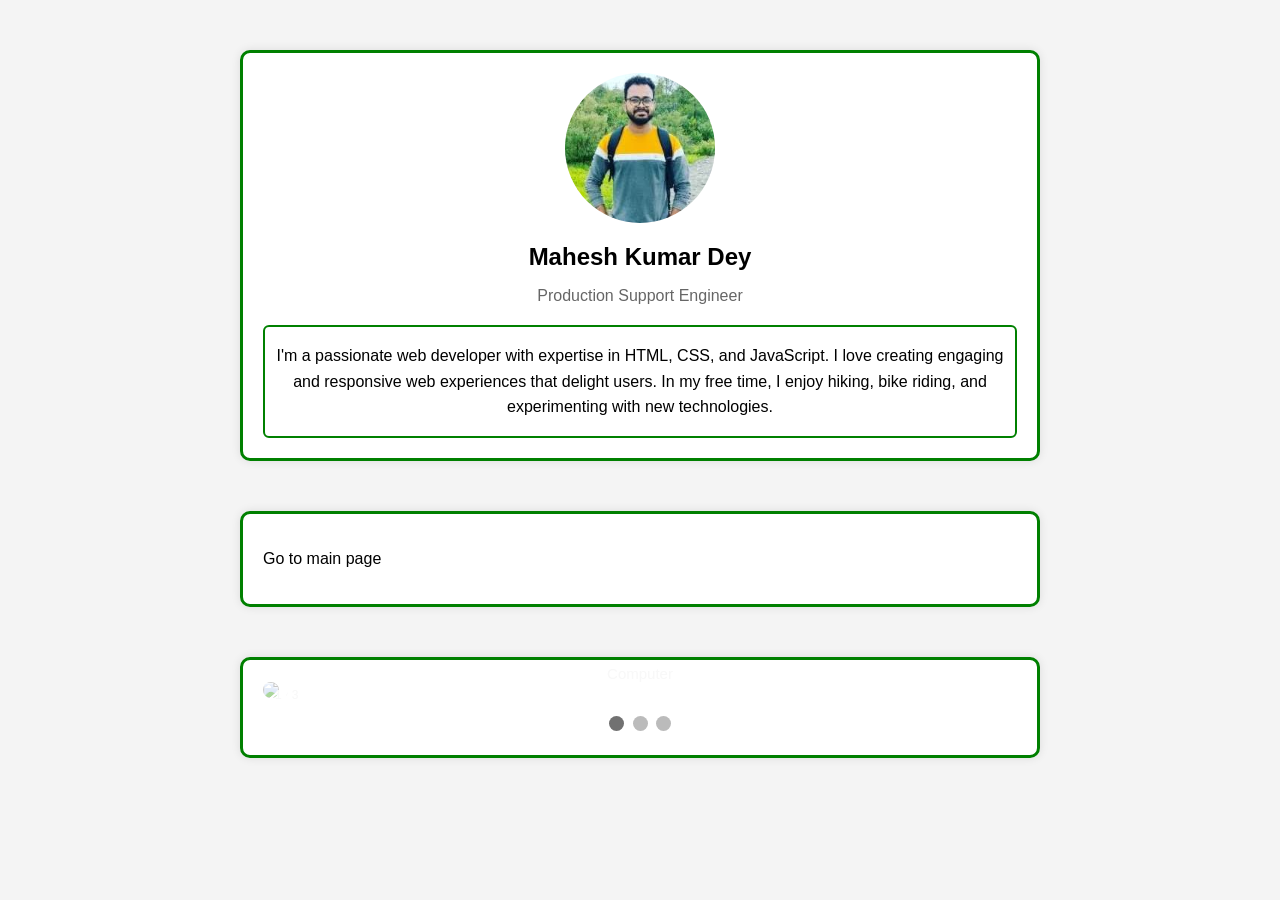
==== index.html @ 92488092 "Update index.html" ====
<!DOCTYPE html>
<html lang="en">
<head>
    <meta charset="UTF-8">
    <meta name="viewport" content="width=device-width, initial-scale=1.0">
    <title>My Profile</title>
    <style>
        body {
            font-family: Arial, sans-serif;
            margin: 0;
            padding: 0;
            background-color: #f4f4f4;
        }
        .container {
            max-width: 800px;
            margin: 50px auto;
            padding: 20px;
            background-color: #fff;
            border-radius: 10px;
            box-shadow: 0px 0px 10px 0px rgba(0,0,0,0.1);
            border: 3px solid green;
        }
        .profile-img {
            width: 150px;
            height: 150px;
            border-radius: 50%;
            margin: 0 auto 20px;
            display: block;
        }
        .profile-name {
            text-align: center;
            font-size: 24px;
            margin-bottom: 10px;
        }
        .profile-info {
            text-align: center;
            color: #666;
            margin-bottom: 20px;
        }
        .profile-bio {
            text-align: center;
            line-height: 1.6;
            border: 2px solid green;
            border-radius: 6px;
        }
        * {box-sizing: border-box}
body {font-family: Verdana, sans-serif; margin:0}
.mySlides {display: none;
          opacity: 0.5;
           }
img {vertical-align: middle;
    border-radius: 8px;
    }

/* Slideshow container */
.slideshow-container {
  max-width: 1000px;
  position: relative;
  margin: auto;
}

/* Next & previous buttons */
.prev, .next {
  cursor: pointer;
  position: absolute;
  top: 50%;
  width: auto;
  padding: 16px;
  margin-top: -22px;
  color: white;
  font-weight: bold;
  font-size: 18px;
  transition: 0.6s ease;
  border-radius: 0 3px 3px 0;
  user-select: none;
}

/* Position the "next button" to the right */
.next {
  right: 0;
  border-radius: 3px 0 0 3px;
}

/* On hover, add a black background color with a little bit see-through */
.prev:hover, .next:hover {
  background-color: rgba(0,0,0,0.8);
}

/* Caption text */
.text {
  color: #f2f2f2;
  font-size: 15px;
  padding: 8px 12px;
  position: absolute;
  bottom: 8px;
  width: 100%;
  text-align: center;
}

/* Number text (1/3 etc) */
.numbertext {
  color: #f2f2f2;
  font-size: 12px;
  padding: 8px 12px;
  position: absolute;
  top: 0;
}

/* The dots/bullets/indicators */
.dot {
  cursor: pointer;
  height: 15px;
  width: 15px;
  margin: 0 2px;
  background-color: #bbb;
  border-radius: 50%;
  display: inline-block;
  transition: background-color 0.6s ease;
}

.active, .dot:hover {
  background-color: #717171;
}

/* Fading animation */
.fade {
  animation-name: fade;
  animation-duration: 1.5s;
  
}

@keyframes fade {
  from {opacity: .4} 
  to {opacity: 1}
}

/* On smaller screens, decrease text size */
@media only screen and (max-width: 300px) {
  .prev, .next,.text {font-size: 11px}
}
    </style>
</head>
<body>
    <div class="container">
        <img src="profile2.jpeg" alt="Profile Picture" class="profile-img">
        <h1 class="profile-name">Mahesh Kumar Dey</h1>
        <p class="profile-info">Production Support Engineer</p>
        <div class="profile-bio">
           <p>I'm a passionate web developer with expertise in HTML, CSS, and JavaScript. I love creating engaging and responsive web experiences that delight users. In my free time, I enjoy hiking, bike riding, and experimenting with new technologies.</p>
        </div>
    </div>
    <div class="container">
        <p href="https://mdey0108.github.io/Portfolio"> Go to main page</p>
    </div>
    <div class="container">
        <div class="slideshow-container">

<div class="mySlides fade">
  <div class="numbertext">1 / 3</div>
  <img src="https://source.unsplash.com/random/720x360/?it-software" style="width:100%">
  <div class="text">Computer</div>
</div>

<div class="mySlides fade">
  <div class="numbertext">2 / 3</div>
  <img src="https://source.unsplash.com/random/720x360/?it-company" style="width:100%">
  <div class="text">Technology</div>
</div>

<div class="mySlides fade">
  <div class="numbertext">3 / 3</div>
  <img src="https://source.unsplash.com/random/720x360/?google" style="width:100%">
  <div class="text">Developer</div>
</div>

<a class="prev" onclick="plusSlides(-1)">❮</a>
<a class="next" onclick="plusSlides(1)">❯</a>

</div>
<br>

<div style="text-align:center">
  <span class="dot" onclick="currentSlide(1)"></span> 
  <span class="dot" onclick="currentSlide(2)"></span> 
  <span class="dot" onclick="currentSlide(3)"></span> 
</div>
        
    </div>
<script>
let slideIndex = 1;
showSlides(slideIndex);

function plusSlides(n) {
  showSlides(slideIndex += n);
}

function currentSlide(n) {
  showSlides(slideIndex = n);
}

function showSlides(n) {
  let i;
  let slides = document.getElementsByClassName("mySlides");
  let dots = document.getElementsByClassName("dot");
  if (n > slides.length) {slideIndex = 1}    
  if (n < 1) {slideIndex = slides.length}
  for (i = 0; i < slides.length; i++) {
    slides[i].style.display = "none";  
  }
  for (i = 0; i < dots.length; i++) {
    dots[i].className = dots[i].className.replace(" active", "");
  }
  slides[slideIndex-1].style.display = "block";  
  dots[slideIndex-1].className += " active";
}
</script>
    
    
</body>
</html>
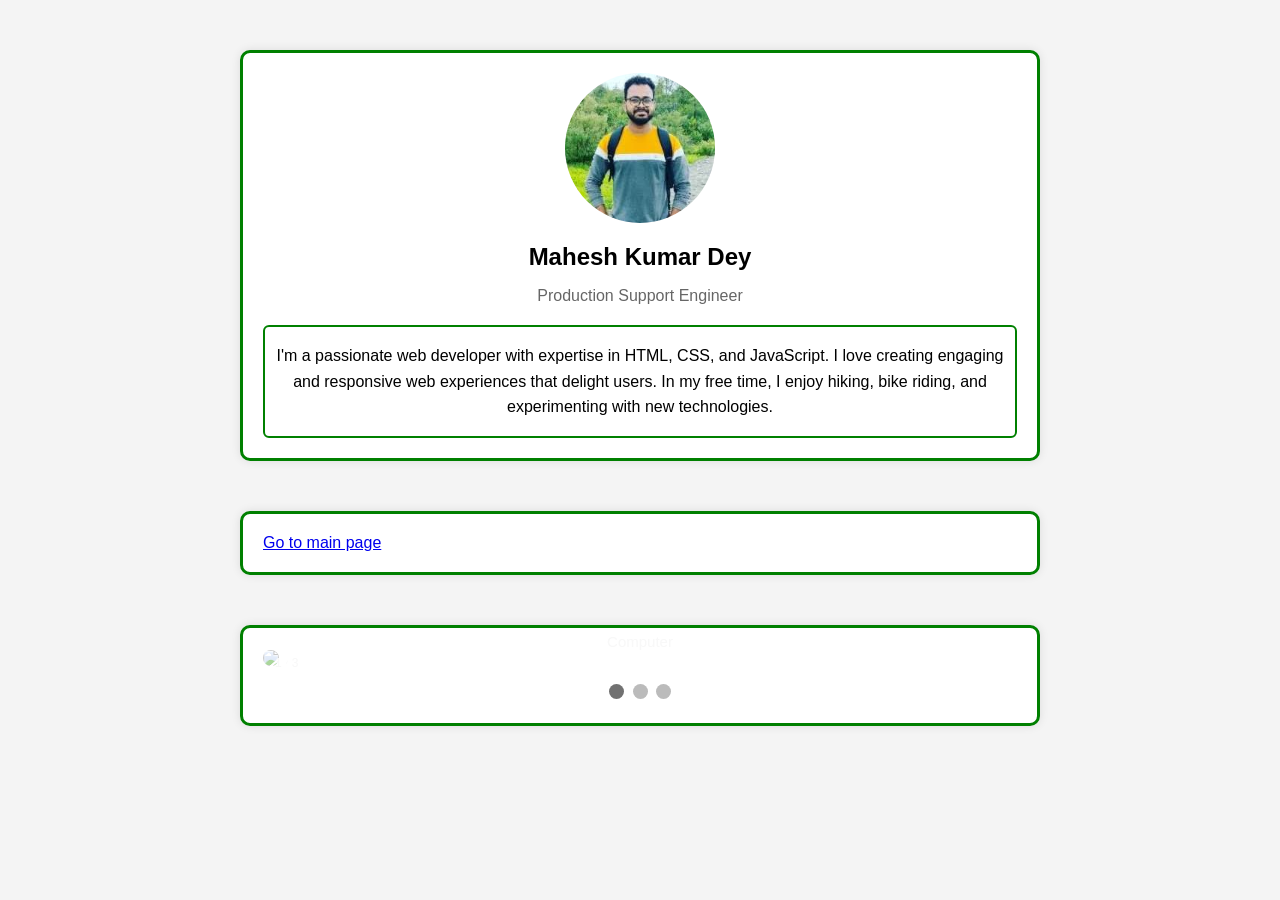
==== commit 0a229e99: "Update index.html" ====
--- a/index.html
+++ b/index.html
@@ -150,7 +150,7 @@
         </div>
     </div>
     <div class="container">
-        <p href="https://mdey0108.github.io/Portfolio"> Go to main page</p>
+        <a href="https://mdey0108.github.io/Portfolio"> Go to main page</a>
     </div>
     <div class="container">
         <div class="slideshow-container">
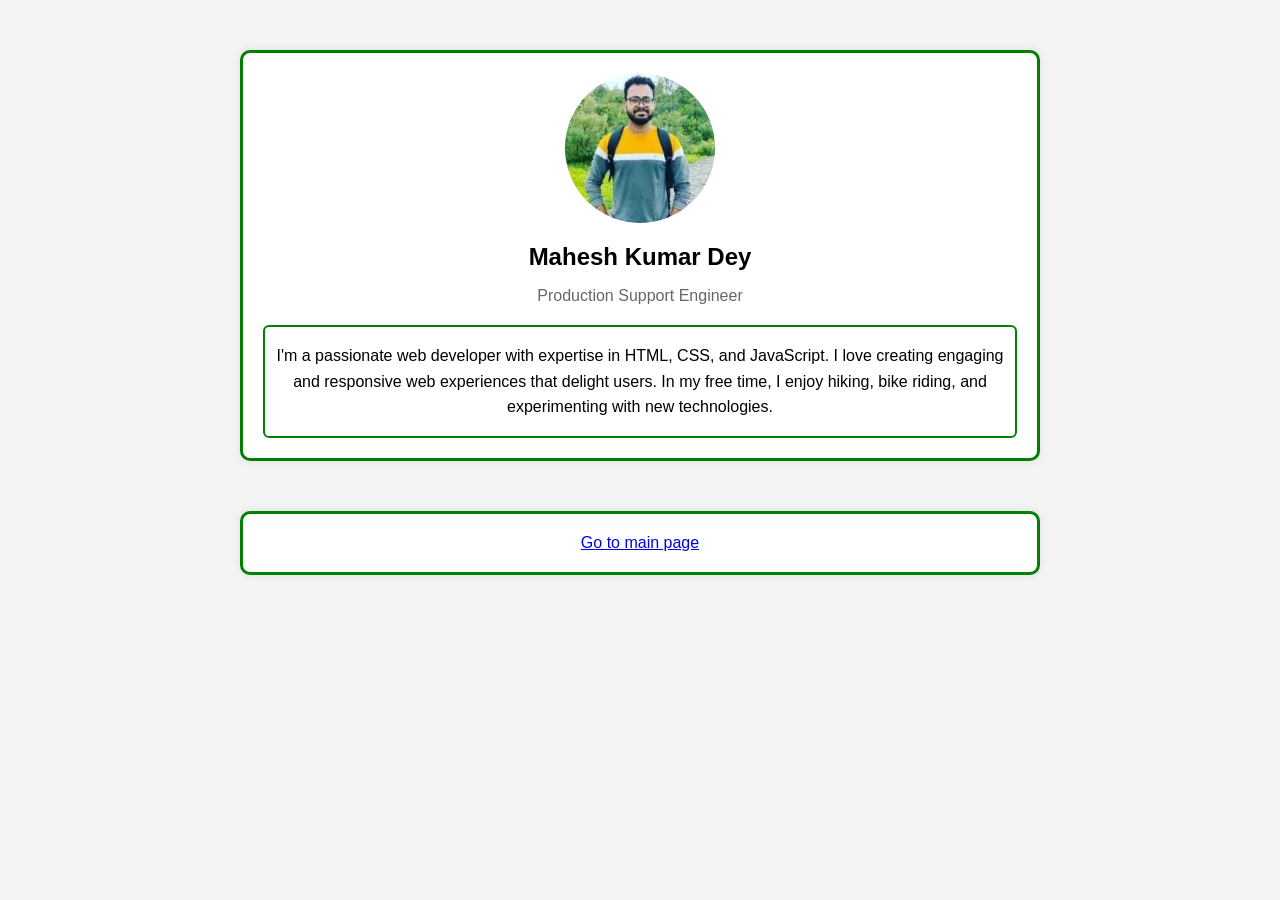
==== commit 731d7805: "removed unwanted things" ====
--- a/index.html
+++ b/index.html
@@ -118,6 +118,7 @@
   transition: background-color 0.6s ease;
 }
 
+
 .active, .dot:hover {
   background-color: #717171;
 }
@@ -149,13 +150,13 @@
            <p>I'm a passionate web developer with expertise in HTML, CSS, and JavaScript. I love creating engaging and responsive web experiences that delight users. In my free time, I enjoy hiking, bike riding, and experimenting with new technologies.</p>
         </div>
     </div>
-    <div class="container">
+    <div class="container" style="text-align: center;" >
         <a href="https://mdey0108.github.io/Portfolio"> Go to main page</a>
     </div>
-    <div class="container">
-        <div class="slideshow-container">
-
-<div class="mySlides fade">
+    <!-- <div class="container"> -->
+  <!-- <div class="slideshow-container"> -->
+
+<!-- <div class="mySlides fade">
   <div class="numbertext">1 / 3</div>
   <img src="https://source.unsplash.com/random/720x360/?it-software" style="width:100%">
   <div class="text">Computer</div>
@@ -174,19 +175,19 @@
 </div>
 
 <a class="prev" onclick="plusSlides(-1)">❮</a>
-<a class="next" onclick="plusSlides(1)">❯</a>
-
-</div>
-<br>
-
-<div style="text-align:center">
+<a class="next" onclick="plusSlides(1)">❯</a> -->
+
+<!-- </div>
+<br> -->
+
+<!-- <div style="text-align:center">
   <span class="dot" onclick="currentSlide(1)"></span> 
   <span class="dot" onclick="currentSlide(2)"></span> 
   <span class="dot" onclick="currentSlide(3)"></span> 
 </div>
         
-    </div>
-<script>
+    </div> -->
+<!-- <script>
 let slideIndex = 1;
 showSlides(slideIndex);
 
@@ -213,7 +214,7 @@
   slides[slideIndex-1].style.display = "block";  
   dots[slideIndex-1].className += " active";
 }
-</script>
+</script> -->
     
     
 </body>
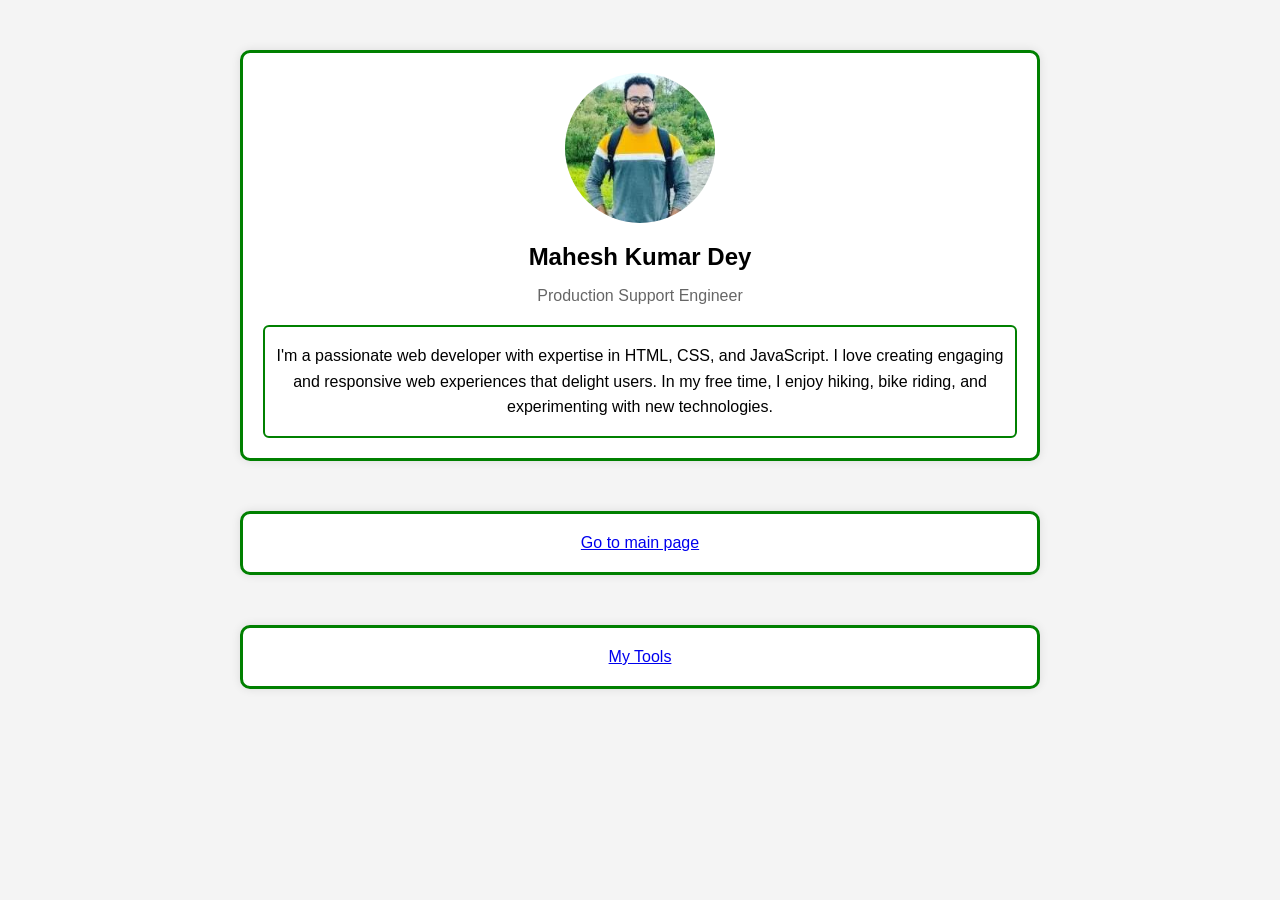
==== commit 4f31e916: "Update index.html added tools.html connection to main page" ====
--- a/index.html
+++ b/index.html
@@ -153,6 +153,9 @@
     <div class="container" style="text-align: center;" >
         <a href="https://mdey0108.github.io/Portfolio"> Go to main page</a>
     </div>
+    <div class="container" style="text-align: center;" >
+        <a href="https://mdey0108.github.io/Tools.html"> My Tools</a>
+    </div>
     <!-- <div class="container"> -->
   <!-- <div class="slideshow-container"> -->
 
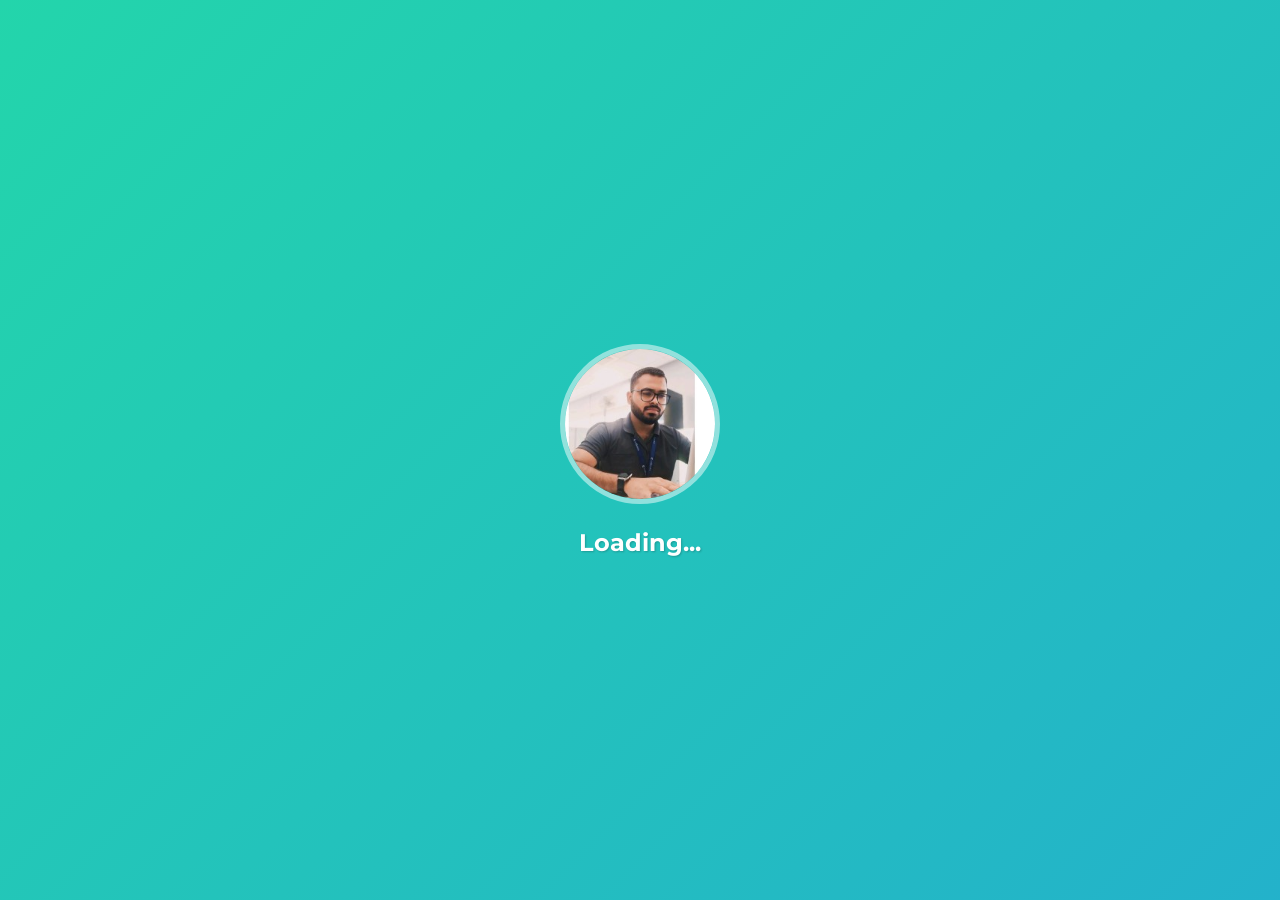
==== commit d6f85cf2: "added loading screen to redirect" ====
--- a/index.html
+++ b/index.html
@@ -3,222 +3,85 @@
 <head>
     <meta charset="UTF-8">
     <meta name="viewport" content="width=device-width, initial-scale=1.0">
-    <title>My Profile</title>
+    <title>Loading...</title>
     <style>
+        @import url('https://fonts.googleapis.com/css2?family=Montserrat:wght@400;700&display=swap');
+
         body {
-            font-family: Arial, sans-serif;
+            font-family: 'Montserrat', sans-serif;
+            background: linear-gradient(-45deg, #ee7752, #e73c7e, #23a6d5, #23d5ab);
+            background-size: 400% 400%;
+            animation: gradient 15s ease infinite;
             margin: 0;
             padding: 0;
-            background-color: #f4f4f4;
+            display: flex;
+            justify-content: center;
+            align-items: center;
+            height: 100vh;
+            overflow: hidden;
+            flex-direction: column; /* To stack elements vertically */
         }
-        .container {
-            max-width: 800px;
-            margin: 50px auto;
-            padding: 20px;
-            background-color: #fff;
-            border-radius: 10px;
-            box-shadow: 0px 0px 10px 0px rgba(0,0,0,0.1);
-            border: 3px solid green;
+
+        @keyframes gradient {
+            0% {
+                background-position: 0% 50%;
+            }
+            50% {
+                background-position: 100% 50%;
+            }
+            100% {
+                background-position: 0% 50%;
+            }
         }
-        .profile-img {
+
+        .loader-container {
+            text-align: center;
+        }
+
+        .profile-image {
             width: 150px;
             height: 150px;
             border-radius: 50%;
-            margin: 0 auto 20px;
-            display: block;
+            object-fit: cover;
+            animation: pulse 2s ease-in-out infinite;
+            border: 5px solid rgba(255, 255, 255, 0.5);
         }
-        .profile-name {
-            text-align: center;
+
+        @keyframes pulse {
+            0% {
+                transform: scale(1);
+                box-shadow: 0 0 0 0 rgba(255, 255, 255, 0.4);
+            }
+            70% {
+                transform: scale(1.05);
+                box-shadow: 0 0 10px 20px rgba(255, 255, 255, 0);
+            }
+            100% {
+                transform: scale(1);
+                box-shadow: 0 0 0 0 rgba(255, 255, 255, 0);
+            }
+        }
+
+        .loading-text {
+            color: #fff;
+            margin-top: 20px;
             font-size: 24px;
-            margin-bottom: 10px;
+            font-weight: bold;
+            text-shadow: 1px 1px 2px rgba(0,0,0,0.2);
         }
-        .profile-info {
-            text-align: center;
-            color: #666;
-            margin-bottom: 20px;
-        }
-        .profile-bio {
-            text-align: center;
-            line-height: 1.6;
-            border: 2px solid green;
-            border-radius: 6px;
-        }
-        * {box-sizing: border-box}
-body {font-family: Verdana, sans-serif; margin:0}
-.mySlides {display: none;
-          opacity: 0.5;
-           }
-img {vertical-align: middle;
-    border-radius: 8px;
-    }
-
-/* Slideshow container */
-.slideshow-container {
-  max-width: 1000px;
-  position: relative;
-  margin: auto;
-}
-
-/* Next & previous buttons */
-.prev, .next {
-  cursor: pointer;
-  position: absolute;
-  top: 50%;
-  width: auto;
-  padding: 16px;
-  margin-top: -22px;
-  color: white;
-  font-weight: bold;
-  font-size: 18px;
-  transition: 0.6s ease;
-  border-radius: 0 3px 3px 0;
-  user-select: none;
-}
-
-/* Position the "next button" to the right */
-.next {
-  right: 0;
-  border-radius: 3px 0 0 3px;
-}
-
-/* On hover, add a black background color with a little bit see-through */
-.prev:hover, .next:hover {
-  background-color: rgba(0,0,0,0.8);
-}
-
-/* Caption text */
-.text {
-  color: #f2f2f2;
-  font-size: 15px;
-  padding: 8px 12px;
-  position: absolute;
-  bottom: 8px;
-  width: 100%;
-  text-align: center;
-}
-
-/* Number text (1/3 etc) */
-.numbertext {
-  color: #f2f2f2;
-  font-size: 12px;
-  padding: 8px 12px;
-  position: absolute;
-  top: 0;
-}
-
-/* The dots/bullets/indicators */
-.dot {
-  cursor: pointer;
-  height: 15px;
-  width: 15px;
-  margin: 0 2px;
-  background-color: #bbb;
-  border-radius: 50%;
-  display: inline-block;
-  transition: background-color 0.6s ease;
-}
-
-
-.active, .dot:hover {
-  background-color: #717171;
-}
-
-/* Fading animation */
-.fade {
-  animation-name: fade;
-  animation-duration: 1.5s;
-  
-}
-
-@keyframes fade {
-  from {opacity: .4} 
-  to {opacity: 1}
-}
-
-/* On smaller screens, decrease text size */
-@media only screen and (max-width: 300px) {
-  .prev, .next,.text {font-size: 11px}
-}
     </style>
 </head>
 <body>
-    <div class="container">
-        <img src="profile2.jpeg" alt="Profile Picture" class="profile-img">
-        <h1 class="profile-name">Mahesh Kumar Dey</h1>
-        <p class="profile-info">Production Support Engineer</p>
-        <div class="profile-bio">
-           <p>I'm a passionate web developer with expertise in HTML, CSS, and JavaScript. I love creating engaging and responsive web experiences that delight users. In my free time, I enjoy hiking, bike riding, and experimenting with new technologies.</p>
-        </div>
+    <div class="loader-container">
+        <img src="loading.jpg" alt="Loading" class="profile-image">
+        <div class="loading-text">Loading...</div>
     </div>
-    <div class="container" style="text-align: center;" >
-        <a href="https://mdey0108.github.io/Portfolio"> Go to main page</a>
-    </div>
-    <div class="container" style="text-align: center;" >
-        <a href="https://mdey0108.github.io/Tools.html"> My Tools</a>
-    </div>
-    <!-- <div class="container"> -->
-  <!-- <div class="slideshow-container"> -->
 
-<!-- <div class="mySlides fade">
-  <div class="numbertext">1 / 3</div>
-  <img src="https://source.unsplash.com/random/720x360/?it-software" style="width:100%">
-  <div class="text">Computer</div>
-</div>
-
-<div class="mySlides fade">
-  <div class="numbertext">2 / 3</div>
-  <img src="https://source.unsplash.com/random/720x360/?it-company" style="width:100%">
-  <div class="text">Technology</div>
-</div>
-
-<div class="mySlides fade">
-  <div class="numbertext">3 / 3</div>
-  <img src="https://source.unsplash.com/random/720x360/?google" style="width:100%">
-  <div class="text">Developer</div>
-</div>
-
-<a class="prev" onclick="plusSlides(-1)">❮</a>
-<a class="next" onclick="plusSlides(1)">❯</a> -->
-
-<!-- </div>
-<br> -->
-
-<!-- <div style="text-align:center">
-  <span class="dot" onclick="currentSlide(1)"></span> 
-  <span class="dot" onclick="currentSlide(2)"></span> 
-  <span class="dot" onclick="currentSlide(3)"></span> 
-</div>
-        
-    </div> -->
-<!-- <script>
-let slideIndex = 1;
-showSlides(slideIndex);
-
-function plusSlides(n) {
-  showSlides(slideIndex += n);
-}
-
-function currentSlide(n) {
-  showSlides(slideIndex = n);
-}
-
-function showSlides(n) {
-  let i;
-  let slides = document.getElementsByClassName("mySlides");
-  let dots = document.getElementsByClassName("dot");
-  if (n > slides.length) {slideIndex = 1}    
-  if (n < 1) {slideIndex = slides.length}
-  for (i = 0; i < slides.length; i++) {
-    slides[i].style.display = "none";  
-  }
-  for (i = 0; i < dots.length; i++) {
-    dots[i].className = dots[i].className.replace(" active", "");
-  }
-  slides[slideIndex-1].style.display = "block";  
-  dots[slideIndex-1].className += " active";
-}
-</script> -->
-    
-    
+    <script>
+        setTimeout(function() {
+            // window.location.href = 'index.html'; 
+            window.location.href = 'https://mdey0108.github.io/portfolio';// Redirect to Tools.html after 3 seconds
+        }, 3000);
+    </script>
 </body>
 </html>
